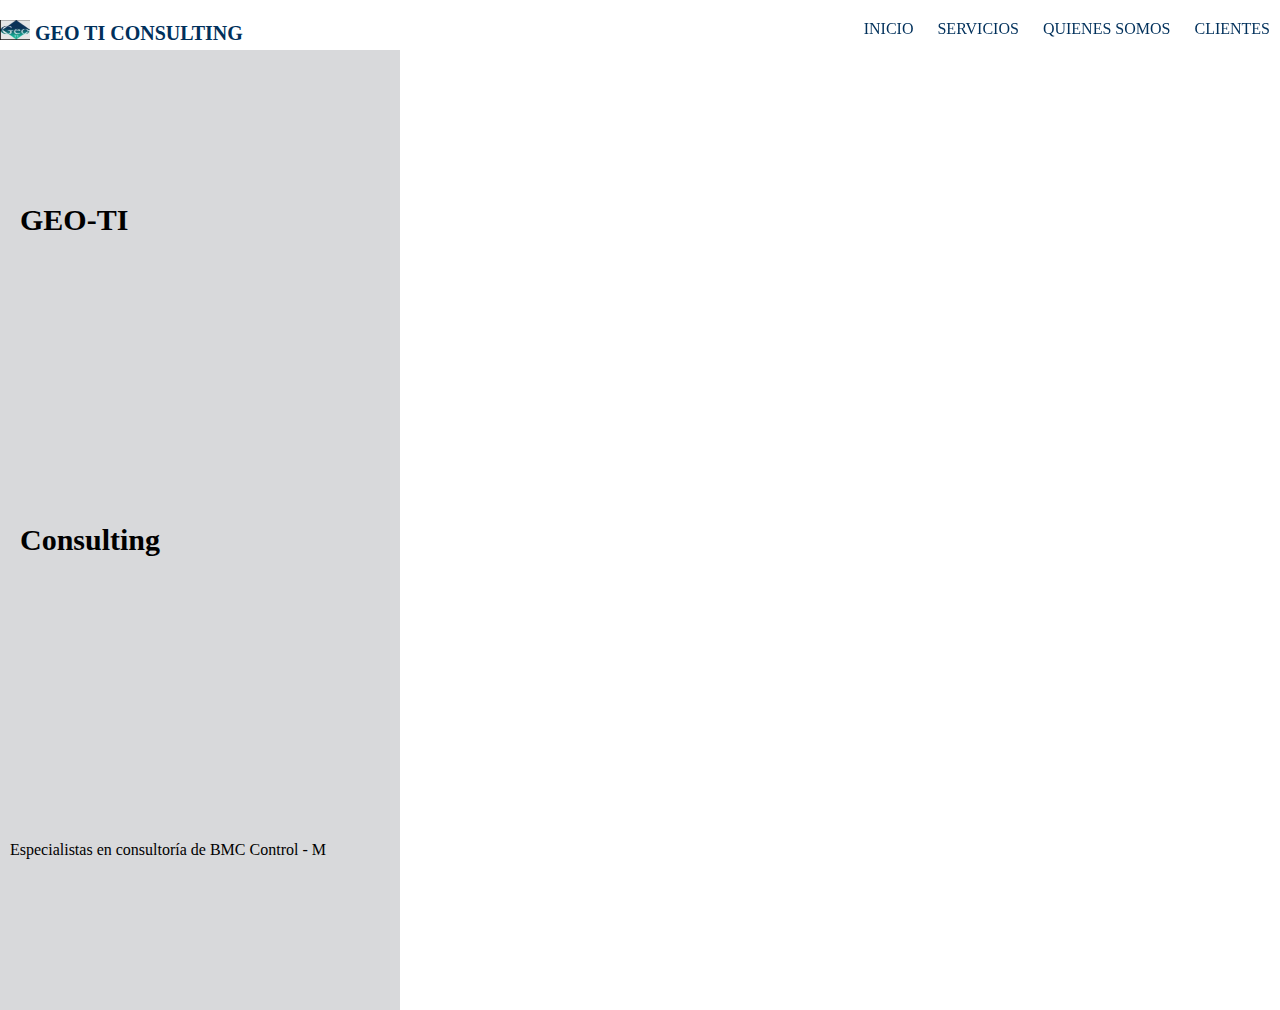
==== index.html @ 7cad57bf "entrega sabado 30 nov" ====
<!DOCTYPE html>
<html lang="en">

<head>
    <meta charset="UTF-8">
    <meta name="viewport" content="width=device-width, initial-scale=1.0">

    <link rel="stylesheet" href="style.css">

    <!--Fonts google-->
    <link rel="preconnect" href="https://fonts.googleapis.com">
    <link rel="preconnect" href="https://fonts.gstatic.com" crossorigin>
    <link href="https://fonts.googleapis.com/css2?family=Open+Sans:ital,wght@0,300..800;1,300..800&display=swap"
        rel="stylesheet">


</head>

<body>
    <section class="header">
        <h2> GEO-TI</h2>
        <h2> Consulting</h2>
        <p>Especialistas en consultoría de BMC Control - M</p>
    </section>

    <section class="banner">

        <span class="menu">
            <a href="index.html">Inicio</a>
            <a href="servicios.html">Servicios</a>
            <a href="quienes somos.html">QUIENES SOMOS</a>
            <a href="clientes.html">CLIENTES</a>
        
        </span>

        <div class="logo">
            <img src="logo geo.JPG" alt="Geo TI" width="30" height="20">
            <span>geo ti Consulting</span>
        </div>
    </section>

</body>

</html>
---- style.css ----
/* reset */
* {
    margin: 0%;
    padding: 0px;
    box-sizing: border-box;
    font-family: Open sans-serif;
}

/*
.Servicios {
    background-color: #eaf4f6ff;
    color: #00305bff;
    p {
        color: #00305bff;
        font-display: block;
    }
}

.contacto {
    background-image: url(form.jpg);
}

.clientes {
    background-color: #eaf4f6ff;
}

.Servicios h1 {
        text-transform: uppercase;
        padding: 10px;
    // grid-template-columns: repeat(2, 1fr);
    // background-color: rgb(165, 205, 243);
    // height: 300px;
        line-height: 300px;
}
   
    .home h4{
        padding: 10px;
        vertical-align: middle;
    //    background-color: rgba(165, 205, 243, 0.361);
        line-height: 100px;
        font-size: 20px;
        font-weight: normal;
    }
    
    .home title{
        background-color: rgba(165, 205, 243, 0.361);
    }
    */

.header {
    display: -moz-stack;
    padding: 10px;
    vertical-align: middle;
    margin-top: 50px;
    line-height: 300px;
    background-color: rgba(156, 160, 164, 0.397);
    width: 400px;
    text-align: left;
}

.header img {
    background-size: cover;
    opacity: 0, 7;
}

.header h2 {
    padding: 10px;
    vertical-align: middle;
    font-size: 30px;
}

h1 {
    text-transform: uppercase;
    font-size: 30px;
    margin: 20px;
    text-align: center;
    font-weight: bold;
}



.clientes {
    background-color: #eaf4f6ff;
    display: flexbox;
    text-align: center;
    justify-content: center;
    margin-block: 20px;
    align-content: center;
    margin-top: 100px;
}

/*.clientes h1{
    text-transform: uppercase;
    font-size: 30px;
    margin-top: 30px;
    color: #00305bff;
}*/

.Quienes {
    display: flexbox;
    background-color: #00305bff;
    color: #eaf4f6ff;
    text-align: center;
    justify-content: center;
    top: 150px;
    
}


.Quienes p {
    margin-block: 20px;
    align-content: center;
    font-size: 18px;
    padding: 40px;
    margin: 40px;
    line-height: 2;
}


.Quienes h1 {
    margin-top: 30px;
    font-size: 30px;
    margin-top: 100px;
}

.servicios-detalles {
    display: grid;
    grid-template-columns: 1fr;
    grid-template-rows: repeat(3, 250px);
    gap: 5px;
    margin-top: 140px;    
    align-content: center;
    text-align: justify;
    margin-left: 10px;
    margin-right: 10px;
}

.Servicios {
    
    width: 100%;
    background-color: #dfedfbff;
    color: #00305bff;    
    justify-content: center;
    text-align: center;
    position: fixed;
    top: 60px;
    margin-left: 10px;
    margin-right: 20px;

}

.servicio {
    border: 1px solid dfedfbff;
    align-items: center;
    padding: 10px;    
}

.servicios-detalles h2 {
    align-items: center;
    text-align: left;
    text-transform: uppercase;
    padding: 3px;
    height: 30px;
    color: #00305bff;
    font-size: 20px;
    font-weight: bold;
    
}

.servicios-detalles p {
    font-size: 14px;
    
}

.soporte {
    grid-area: soporte;
    
}

.capacitacion {
    grid-area: capacitacion;
    

}

.versionado {
    grid-area: versionado;
    

}

.outsourcing {
    grid-area: outsourcing;
    

}

.planificacion {
    grid-area: planificacion;
    

}

.urgencias {
    grid-area: urgencias;
    

}

.menu {
    text-decoration-style: none;
    align-content: center;
    text-align: right;
    position: fixed;
    right: 0;
    margin-top: 20px;
}

.menu a {
    color: #00305bff;
    text-transform: uppercase;
    text-decoration: none;
    padding: 10px;
    
}

.logo {
    color: #00305bff;
    text-transform: uppercase;
    align-content: center;
    text-align: left;
    font-size: 20px;
    font-weight: bold;
    margin-top: 20px;
}

.banner {
    position: fixed;
    background-color: white;
    top: 0;
    left: 0;
    width: 100%;
    z-index: 1000;

}

@media only screen and (min-width: 480px) {
    .servicios-detalles {
        grid-template-columns: 1fr 1fr;
        grid-template-rows: 1fr;
        grid-template-areas:
            "soporte capacitacion"
            "versionado outsourcing"
            "planificacion urgencias";

    }

}

@media only screen and (min-width: 480px) {
    .banner .Quienes .servicios-detalles .clientes{
        width: 100%;
    }

}
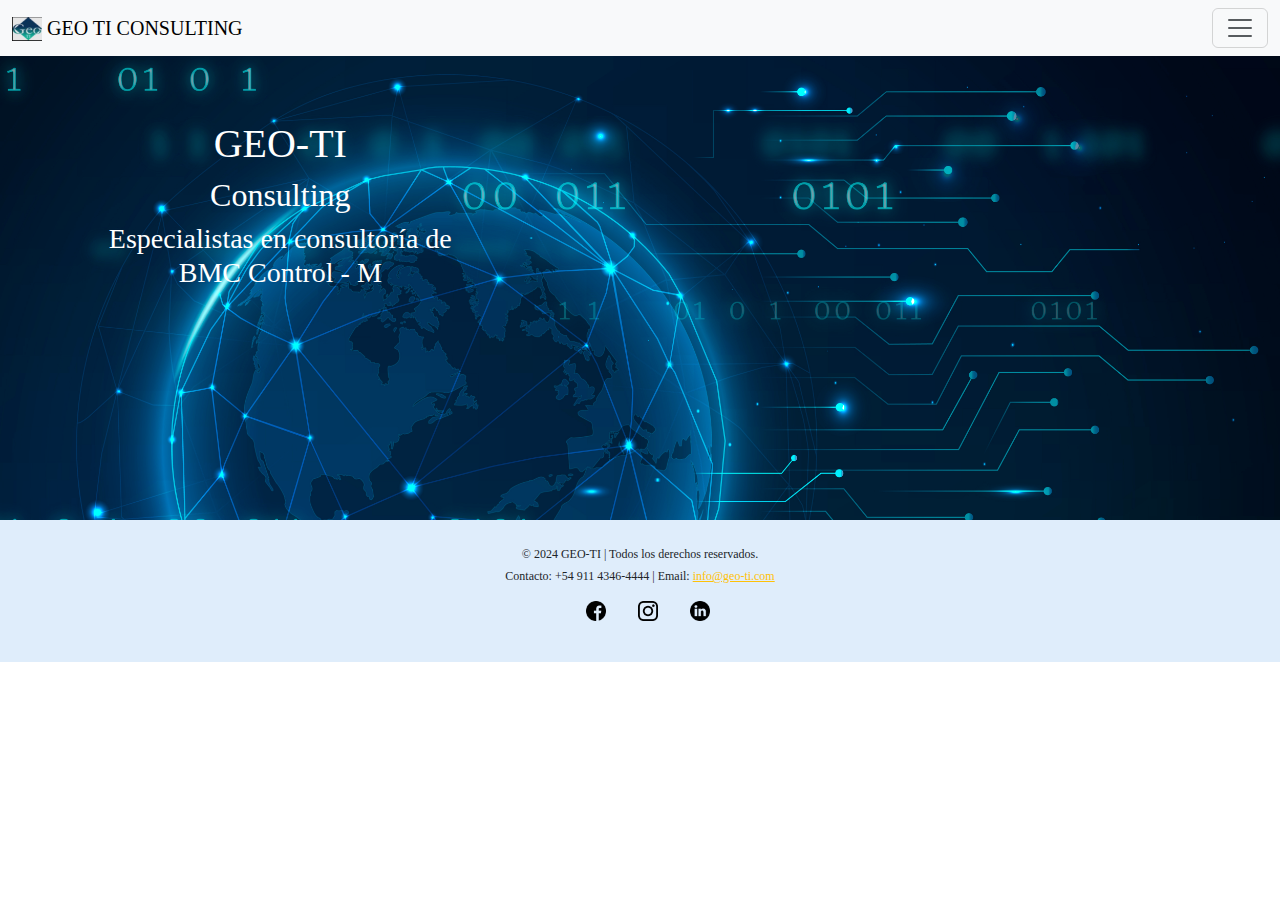
==== commit 10d613e3: "Add files via upload" ====
--- a/index.html
+++ b/index.html
@@ -1,44 +1,120 @@
-<!DOCTYPE html>
-<html lang="en">
-
-<head>
-    <meta charset="UTF-8">
-    <meta name="viewport" content="width=device-width, initial-scale=1.0">
-
-    <link rel="stylesheet" href="style.css">
-
-    <!--Fonts google-->
-    <link rel="preconnect" href="https://fonts.googleapis.com">
-    <link rel="preconnect" href="https://fonts.gstatic.com" crossorigin>
-    <link href="https://fonts.googleapis.com/css2?family=Open+Sans:ital,wght@0,300..800;1,300..800&display=swap"
-        rel="stylesheet">
-
-
-</head>
-
-<body>
-    <section class="header">
-        <h2> GEO-TI</h2>
-        <h2> Consulting</h2>
-        <p>Especialistas en consultoría de BMC Control - M</p>
-    </section>
-
-    <section class="banner">
-
-        <span class="menu">
-            <a href="index.html">Inicio</a>
-            <a href="servicios.html">Servicios</a>
-            <a href="quienes somos.html">QUIENES SOMOS</a>
-            <a href="clientes.html">CLIENTES</a>
-        
-        </span>
-
-        <div class="logo">
-            <img src="logo geo.JPG" alt="Geo TI" width="30" height="20">
-            <span>geo ti Consulting</span>
-        </div>
-    </section>
-
-</body>
-
+<!DOCTYPE html>
+<html lang="en">
+
+<head>
+    <meta charset="UTF-8">
+    <meta name="viewport" content="width=device-width, initial-scale=1.0">
+    <title>GEO-TI Consulting</title>
+    <link rel="stylesheet" href="../style.css">
+    <meta name="description" content="GEO-TI Consulting profesionales de IT con amplia y probada experiencia adquirida en diversas áreas del
+    mercado.Altamente calificados y capacitados en la arquitectura de BMC Control-M Workload Automation y las
+    herramientas que lo componen.">
+    <meta name="keywords" content="GEO-TI Consultorìa Procesos Herramientas Control-M">
+
+
+
+    <!--Fonts google-->
+    <link rel="preconnect" href="https://fonts.googleapis.com">
+    <link rel="preconnect" href="https://fonts.gstatic.com" crossorigin>
+    <link href="https://fonts.googleapis.com/css2?family=Open+Sans:ital,wght@0,300..800;1,300..800&display=swap"
+        rel="stylesheet">
+    
+    <!--bootstrap-->
+    <link href="https://cdn.jsdelivr.net/npm/bootstrap@5.3.3/dist/css/bootstrap.min.css" rel="stylesheet"
+        integrity="sha384-QWTKZyjpPEjISv5WaRU9OFeRpok6YctnYmDr5pNlyT2bRjXh0JMhjY6hW+ALEwIH" crossorigin="anonymous">
+
+</head>
+
+<body>
+
+    <nav class="navbar bg-body-tertiary fixed-top">
+        <div class="container-fluid">
+            <a class="navbar-brand" href="#">
+                <img src="logo geo.JPG" alt="Logo" width="30" height="24" class="d-inline-block align-text-top">
+                GEO TI CONSULTING
+            </a>
+
+            <button class="navbar-toggler" type="button" data-bs-toggle="offcanvas" data-bs-target="#offcanvasNavbar"
+                aria-controls="offcanvasNavbar" aria-label="Toggle navigation">
+                <span class="navbar-toggler-icon"></span>
+            </button>
+            <div class="offcanvas offcanvas-end" tabindex="-1" id="offcanvasNavbar"
+                aria-labelledby="offcanvasNavbarLabel">
+                <div class="offcanvas-header">
+                    <h5 class="offcanvas-title" id="offcanvasNavbarLabel">Menú</h5>
+                    <button type="button" class="btn-close" data-bs-dismiss="offcanvas" aria-label="Close"></button>
+                </div>
+                <div class="offcanvas-body">
+                    <ul class="navbar-nav justify-content-end flex-grow-1 pe-3">
+                        <li class="nav-item">
+                            <a class="nav-link active" aria-current="page" href="Index.html">Inicio</a>
+                        </li>
+                        <li class="nav-item">
+                            <a class="nav-link" href="/Servicios/index.html">Servicio</a>
+                        </li>
+                        <li class="nav-item">
+                            <a class="nav-link" href="/Quienes somos/index.html">Quienes somos</a>
+                        </li>
+                        <li class="nav-item">
+                            <a class="nav-link" href="/Clientes/index.html">Clientes</a>
+                        </li>
+                        <li class="nav-item">
+                            <a class="nav-link" href="/Contacto/index.html">Contacto</a>
+                        </li>
+                    </ul>
+                </div>
+            </div>
+        </div>
+    </nav>
+
+ 
+    <section id="Landing" class="cmp-container page-section page-section--col-primary nomove fullwidth videobghost"
+        data-width="1600" data-height="900" data-image="mundo.jpg" data-wcmmode="false" data-parallax="false"
+        data-videoparallax="false" data-videoid="videoelement2a7cdeb5-ca86-1ba6-c843-aded4645c1d4"
+        data-videoautoplay="false" data-videoloop="false"
+        style="background-size: cover; background-position: center top; background-image: url(&quot;mundo.jpg&quot;);">
+
+        <div class="header">
+            <div class="row">
+                <div class="hero-promo__title-textpanel col-xs-12 col-md-8">
+                    <h1> GEO-TI</h1>
+                    <h2>
+                        <span>Consulting</span>
+                    </h2>
+                    <h3>
+                        <span>Especialistas en consultoría de BMC Control - M</span>
+                    </h3>
+
+                </div>
+            </div>
+        </div>
+    </section>
+
+    <script src="https://cdn.jsdelivr.net/npm/bootstrap@5.3.3/dist/js/bootstrap.bundle.min.js"
+        integrity="sha384-YvpcrYf0tY3lHB60NNkmXc5s9fDVZLESaAA55NDzOxhy9GkcIdslK1eN7N6jIeHz"
+        crossorigin="anonymous"></script>
+</body>
+<footer>
+    <section class="footer">
+
+        <div class="container">
+            <p class="mb-1">© 2024 GEO-TI | Todos los derechos reservados.</p>
+            <p class="mb-3">Contacto: +54 911 4346-4444 | Email: <a href="mailto:info@geo-ti.com"
+                    class="text-warning">info@geo-ti.com</a></p>
+
+            <!--Redes-->
+
+            <div class="d-flex justify-content-center gap-3 mb-3">
+
+                <a href="#" class="text-white fs-5"><i class="facebook"></i></a>
+                <img src="/facebook.png" alt="facebook" width="20" height="20">
+                <a href="#" class="text-white fs-5"><i class="instagram"></i></a>
+                <img src="/instagram.png" alt="facebook" width="20" height="20">
+                <a href="#" class="text-white fs-5"><i class="linkedin"></i></a>
+                <img src="/linkedin.png" alt="facebook" width="20" height="20">
+            </div>
+        </div>
+    </section>
+</footer>
+
 </html>--- a/style.css
+++ b/style.css
@@ -6,129 +6,127 @@
     font-family: Open sans-serif;
 }
 
-/*
-.Servicios {
-    background-color: #eaf4f6ff;
-    color: #00305bff;
-    p {
-        color: #00305bff;
-        font-display: block;
-    }
-}
-
-.contacto {
-    background-image: url(form.jpg);
-}
-
-.clientes {
-    background-color: #eaf4f6ff;
-}
-
-.Servicios h1 {
-        text-transform: uppercase;
-        padding: 10px;
-    // grid-template-columns: repeat(2, 1fr);
-    // background-color: rgb(165, 205, 243);
-    // height: 300px;
-        line-height: 300px;
-}
-   
-    .home h4{
-        padding: 10px;
-        vertical-align: middle;
-    //    background-color: rgba(165, 205, 243, 0.361);
-        line-height: 100px;
-        font-size: 20px;
-        font-weight: normal;
-    }
-    
-    .home title{
-        background-color: rgba(165, 205, 243, 0.361);
-    }
-    */
-
+/*Inicio*/
 .header {
-    display: -moz-stack;
-    padding: 10px;
     vertical-align: middle;
     margin-top: 50px;
     line-height: 300px;
-    background-color: rgba(156, 160, 164, 0.397);
-    width: 400px;
-    text-align: left;
-}
-
-.header img {
+    text-align: center;
+    color: white;
+    text-shadow: 2px;
+    /*background-color: rgba(0, 49, 91, 0.571);*/
+}
+
+.Landing {
     background-size: cover;
-    opacity: 0, 7;
-}
-
-.header h2 {
-    padding: 10px;
-    vertical-align: middle;
-    font-size: 30px;
-}
-
-h1 {
+    background-position: center top;
+    background-image: url(mundo.jpg);
+}
+
+.header {
+    display: inline-block;
+    margin-top: 20px;
+    padding: 100px;
+    font-size: 1rem;
+    color: white;
+    text-decoration: none;
+    border-radius: 5px;
+    transition: background-color 0.3s;
+    height: 500px;
+}
+
+.header h2 h3 {
+    padding: 20px;
+}
+
+
+.container {
+    margin-right: auto;
+    margin-left: auto;
+    padding: 15px;
+    text-align: center;
+}
+
+/*Titulo*/
+.Clientes h1 {
     text-transform: uppercase;
     font-size: 30px;
-    margin: 20px;
-    text-align: center;
+    text-align: center;
+    font-weight: bolder;
     font-weight: bold;
-}
-
-
-
-.clientes {
+    padding-top: 40px;
+}
+
+/*Clientes*/
+.Clientes {
+    background-color: #eaf4f6ff;
+    text-align: center;
+    justify-content: center;
+    margin-block: 20px;
+    align-content: center;
+    margin-top: 40px;
+    height: max-content;
+}
+
+/*Contacto*/
+.form {
+    display: flexbox;
+    align-content: center;
+    font-size: 18px;
+    padding: 40px;
+    margin-top: 40px;
+}
+
+button.btn.btn-primary {
+    --bs-btn-bg: rgb(0, 49, 91);
+    --bs-btn-border-color: rgb(0, 49, 91);
+    --bs-btn-hover-color: #eaf4f6ff;
+    --bs-btn-hover-transition: background-color 0.5s ease;
+}
+
+.Contacto p {
     background-color: #eaf4f6ff;
     display: flexbox;
-    text-align: center;
-    justify-content: center;
-    margin-block: 20px;
-    align-content: center;
-    margin-top: 100px;
-}
-
-/*.clientes h1{
-    text-transform: uppercase;
-    font-size: 30px;
-    margin-top: 30px;
-    color: #00305bff;
-}*/
-
-.Quienes {
-    display: flexbox;
-    background-color: #00305bff;
-    color: #eaf4f6ff;
-    text-align: center;
-    justify-content: center;
-    top: 150px;
-    
-}
-
-
-.Quienes p {
     margin-block: 20px;
     align-content: center;
     font-size: 18px;
     padding: 40px;
     margin: 40px;
     line-height: 2;
-}
-
+    margin-top: 40px;
+}
+
+/*Quienes somos*/
+.Quienes {
+    background-color: #00305bff;
+    color: #eaf4f6ff;
+    text-align: center;
+    margin-top: 60px;
+    height: max-content;
+}
+
+.Quienes p {
+    margin-block: 20px;
+    align-content: center;
+    font-size: 18px;
+    margin: 20px;
+    line-height: 2;
+}
 
 .Quienes h1 {
-    margin-top: 30px;
+    margin-top: 40px;
     font-size: 30px;
-    margin-top: 100px;
-}
-
+    padding: 15px;
+    text-transform: uppercase;
+}
+
+/*Servicios*/
 .servicios-detalles {
     display: grid;
     grid-template-columns: 1fr;
     grid-template-rows: repeat(3, 250px);
     gap: 5px;
-    margin-top: 140px;    
+    margin-top: 140px;
     align-content: center;
     text-align: justify;
     margin-left: 10px;
@@ -136,23 +134,21 @@
 }
 
 .Servicios {
-    
     width: 100%;
     background-color: #dfedfbff;
-    color: #00305bff;    
+    color: #00305bff;
     justify-content: center;
     text-align: center;
     position: fixed;
     top: 60px;
     margin-left: 10px;
     margin-right: 20px;
-
 }
 
 .servicio {
     border: 1px solid dfedfbff;
     align-items: center;
-    padding: 10px;    
+    padding: 10px;
 }
 
 .servicios-detalles h2 {
@@ -164,84 +160,34 @@
     color: #00305bff;
     font-size: 20px;
     font-weight: bold;
-    
 }
 
 .servicios-detalles p {
     font-size: 14px;
-    
 }
 
 .soporte {
     grid-area: soporte;
-    
 }
 
 .capacitacion {
     grid-area: capacitacion;
-    
-
 }
 
 .versionado {
     grid-area: versionado;
-    
-
 }
 
 .outsourcing {
     grid-area: outsourcing;
-    
-
 }
 
 .planificacion {
     grid-area: planificacion;
-    
-
 }
 
 .urgencias {
     grid-area: urgencias;
-    
-
-}
-
-.menu {
-    text-decoration-style: none;
-    align-content: center;
-    text-align: right;
-    position: fixed;
-    right: 0;
-    margin-top: 20px;
-}
-
-.menu a {
-    color: #00305bff;
-    text-transform: uppercase;
-    text-decoration: none;
-    padding: 10px;
-    
-}
-
-.logo {
-    color: #00305bff;
-    text-transform: uppercase;
-    align-content: center;
-    text-align: left;
-    font-size: 20px;
-    font-weight: bold;
-    margin-top: 20px;
-}
-
-.banner {
-    position: fixed;
-    background-color: white;
-    top: 0;
-    left: 0;
-    width: 100%;
-    z-index: 1000;
-
 }
 
 @media only screen and (min-width: 480px) {
@@ -252,14 +198,19 @@
             "soporte capacitacion"
             "versionado outsourcing"
             "planificacion urgencias";
-
     }
-
 }
 
 @media only screen and (min-width: 480px) {
-    .banner .Quienes .servicios-detalles .clientes{
+    .banner .Quienes .servicios-detalles .clientes .Contacto .header {
         width: 100%;
     }
-
+}
+
+/*Footer*/
+.footer {
+    background-color: #dfedfbff;
+    text-align: center;
+    font-size: 12px;
+    padding: 10px;
 }